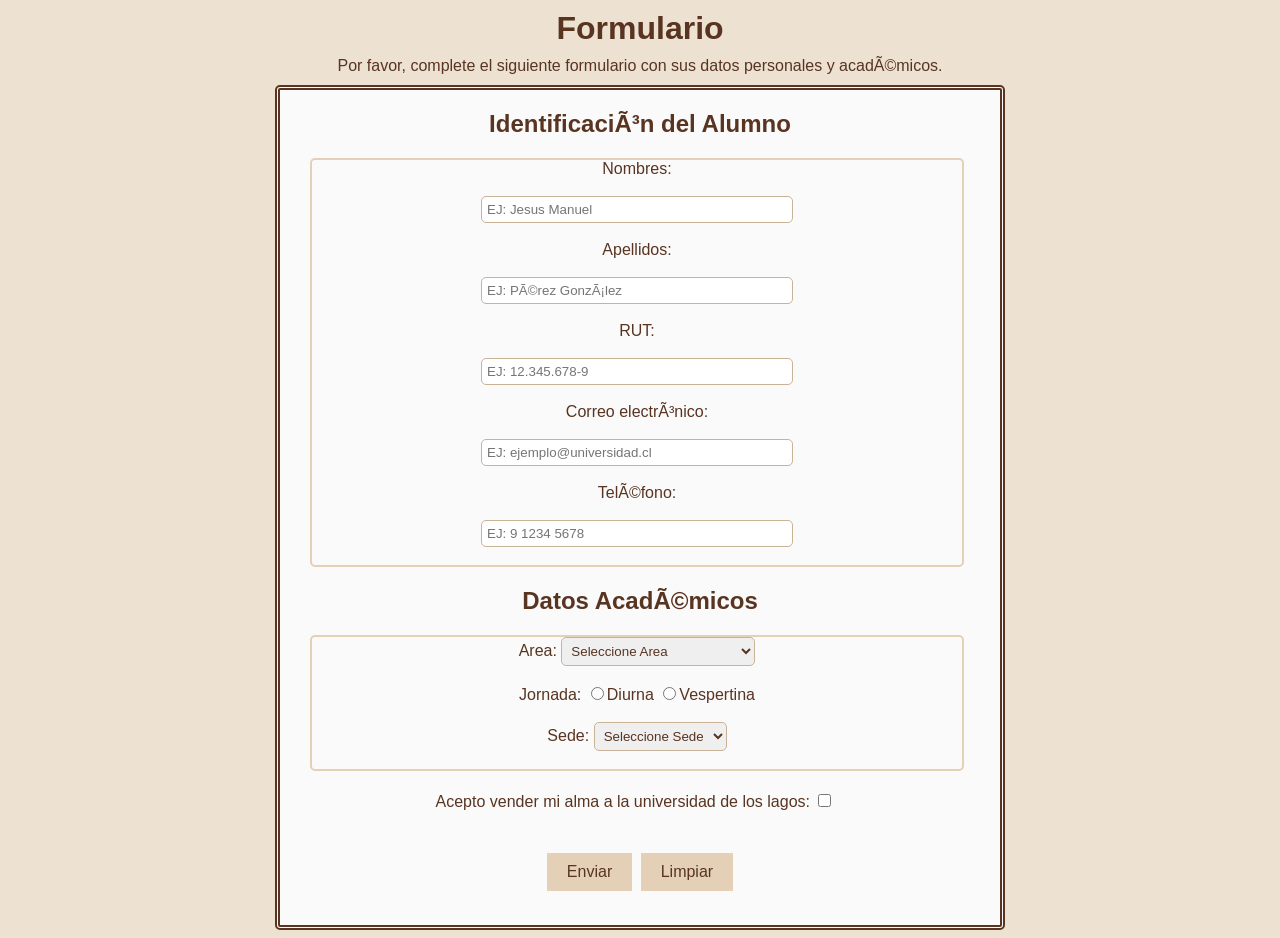
==== ejercicios 1/index.html @ 1bbc3a68 "primer avance ejercicio 1" ====
<!DOCTYPE html> 
<html lang="es">
    <head charset="UTF-8">
        <title>Formulario</title>
        <meta name="viewport" content="width=device-width, initial-scale=1.0">
        <!--    conexion css-->
        <link rel="stylesheet" type="text/css" href="styles.css">
        <title>Formulario</title>   
    </head>

    <body>
        <h1>Formulario </h1>
        <p>Por favor, complete el siguiente formulario con sus datos personales y académicos.</p>
        
        <main class="formulario">
        <form action="done.html" method="get"> 

            <!-- Identificacion del Alumno -->
            <h2>Identificación del Alumno</h2>
            <div class="identificacion">
                <label for="nombre">Nombres:</label><br><br>
                <input 
                    type="text"
                    id="nombre" 
                    name="nombre" 
                    autocomplete="name" 
                    required
                    placeholder="EJ: Jesus Manuel"
                    ><br><br>

                <label for="apellido">Apellidos:</label><br><br>
                <input 
                    type="text" 
                    id="apellido" 
                    name="apellido" 
                    required
                    placeholder="EJ: Pérez González"
                    ><br><br>

                <label for="Rut">RUT:</label><br><br>
                <input 
                    type="text" 
                    id="rut" 
                    inputmode="numeric" 
                    maxlength="12" 
                    name="rut" 
                    placeholder="EJ: 12.345.678-9"
                    required><br><br>

                <label for="email">Correo electrónico:</label><br><br>
                <input 
                    type="email" 
                    id="email" 
                    name="email" 
                    autocomplete="email" 
                    required
                    placeholder="EJ: ejemplo@universidad.cl"
                    ><br><br>

                <label for="telefono">Teléfono:</label><br><br>
                <input 
                    type="tel" 
                    id="telefono" 
                    name="telefono" 
                    autocomplete="tel" 
                    required
                    placeholder="EJ: 9 1234 5678"
                    ><br><br>
                </div>

            <!--Datos academicos-->
            <h2>Datos Académicos</h2>
            <div class="datos">
                <label for="Area">Area:</label>
                <select id="Area" name="Area" required>
                    <option value="">Seleccione Area</option>
                    <option value="ingenierias y ciencias">Ingeniería y Ciencias</option>
                    <option value="salud">Salud</option>
                    <option value="humanidades">Humanidades</option>
                    <option value="administracion y finanzas">Administración y Finanzas</option>
                    <option value="pedagogias">Pedagogías</option>
                </select><br><br>
                <label for="Jornada">Jornada:</label>
                <input type="radio" id="Jornada" name="Jornada" value="Diurna" required>Diurna
                <input type="radio" id="Jornada" name="Jornada" value="Vespertina" required>Vespertina<br><br>

                <label for="sede">Sede:</label>
                <select id="sede" name="sede" required>
                        <option value="">Seleccione Sede</option>
                        <option value="Osorno">Osorno</option>
                        <option value="Chiloe">Chiloe</option>
                        <option value="Puerto Montt">Puerto Montt</option>
                        <option value="Santiago">Santiago</option>
                    </select><br><br>
            </div>

            <div class="confirmacion">
                <label for="confirmacion">Acepto vender mi alma a la universidad de los lagos:</label>
                <input 
                    type="checkbox" 
                    id="confirmacion" 
                    name="confirmacion" 
                    required><br><br>
                </div>

            <div class="botones">
                <button type="submit" >
                    Enviar
                    </button>
                <button type="reset" >
                    Limpiar
                    </button>
                </div>

            </form>
        </div>
    </body>

</html>
---- ejercicios 1/styles.css ----
h1,h2,p{
    text-align: center;
    font-family: Arial, Helvetica, sans-serif;
   
    margin: 10px;
}

body{
    background-color: #ede1d2;
    color: #583421;

}
.formulario{
    font-family: Arial, Helvetica, sans-serif;
    background-color: #fafafa;
    width: 700px;
    margin: 0px auto;
    padding: 10px;
    border-radius: 5px;
    border-style: double;
    border-width: 5px;
}

.formulario .identificacion{
    text-align: center;
    margin: 20px 20px 20px 20px;
    border: 2px solid #e4d0b6;
    border-radius: 5px;
    width: 650px;
}


.formulario .datos{
    text-align: center;
    margin: 20px 20px 20px 20px;
    border: 2px solid #e4d0b6;
    border-radius: 5px;
    width: 650px;
}
.confirmacion{
    font-family: Arial, Helvetica, sans-serif;
    text-align: center;
    margin: 20px 20px 20px 20px;
    width: 650px;
}

.botones{
    text-align: center;
    margin: 20px 20px 20px 20px;
}

.botones button{
    background-color: #e4d0b6;
    border: none;
    color: #583421;
    padding: 10px 20px;
    text-align: center;
    text-decoration: none;
    display: inline-block;
    font-size: 16px;
    margin: 4px 2px;
    cursor: pointer;
}

:focus-visible{
    outline: 2px solid #9494b6;
    
}
.formulario .identificacion input, .formulario .identificacion select{
    padding: 5px;
    border-radius: 5px;
    border: 1px solid #c9b397;
    color: #583421;
    width: 300px;
}

.formulario .datos input, .formulario .datos select{
    padding: 5px;
    border-radius: 5px;
    border: 1px solid #c9b397;
    color: #583421;
    
}
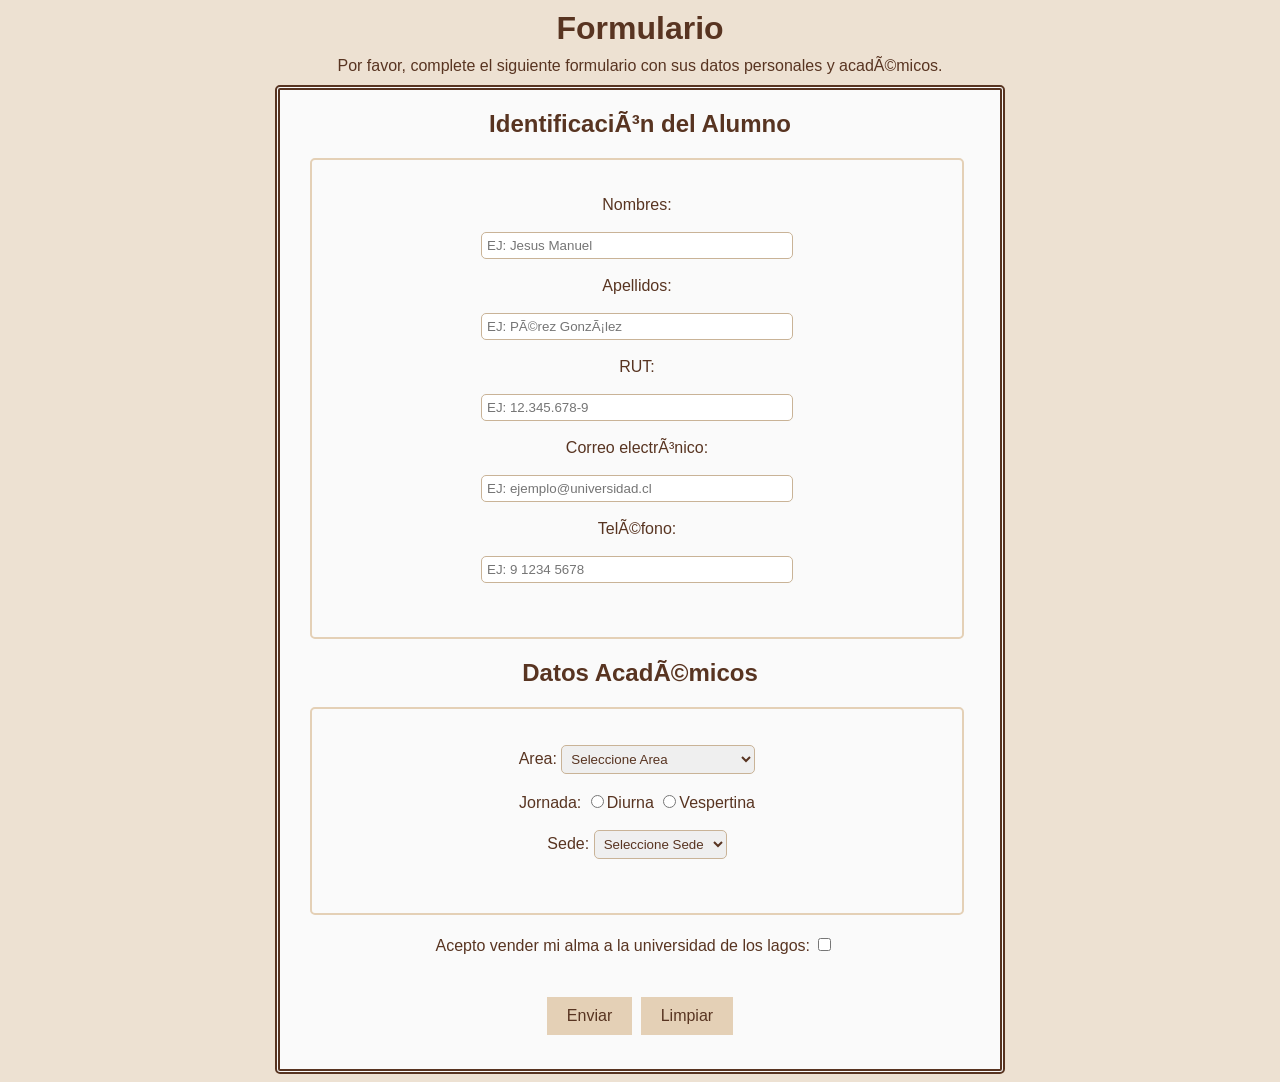
==== commit 8adf7afe: "uwu" ====
--- a/ejercicios 1/index.html
+++ b/ejercicios 1/index.html
@@ -18,7 +18,7 @@
             <!-- Identificacion del Alumno -->
             <h2>Identificación del Alumno</h2>
             <div class="identificacion">
-                <label for="nombre">Nombres:</label><br><br>
+                <label for="nombre"><br><br>Nombres:</label><br><br>
                 <input 
                     type="text"
                     id="nombre" 
@@ -66,11 +66,13 @@
                     required
                     placeholder="EJ: 9 1234 5678"
                     ><br><br>
+                    <br><br>
                 </div>
 
             <!--Datos academicos-->
             <h2>Datos Académicos</h2>
             <div class="datos">
+                <br><br>
                 <label for="Area">Area:</label>
                 <select id="Area" name="Area" required>
                     <option value="">Seleccione Area</option>
@@ -92,6 +94,7 @@
                         <option value="Puerto Montt">Puerto Montt</option>
                         <option value="Santiago">Santiago</option>
                     </select><br><br>
+                    <br><br>
             </div>
 
             <div class="confirmacion">
